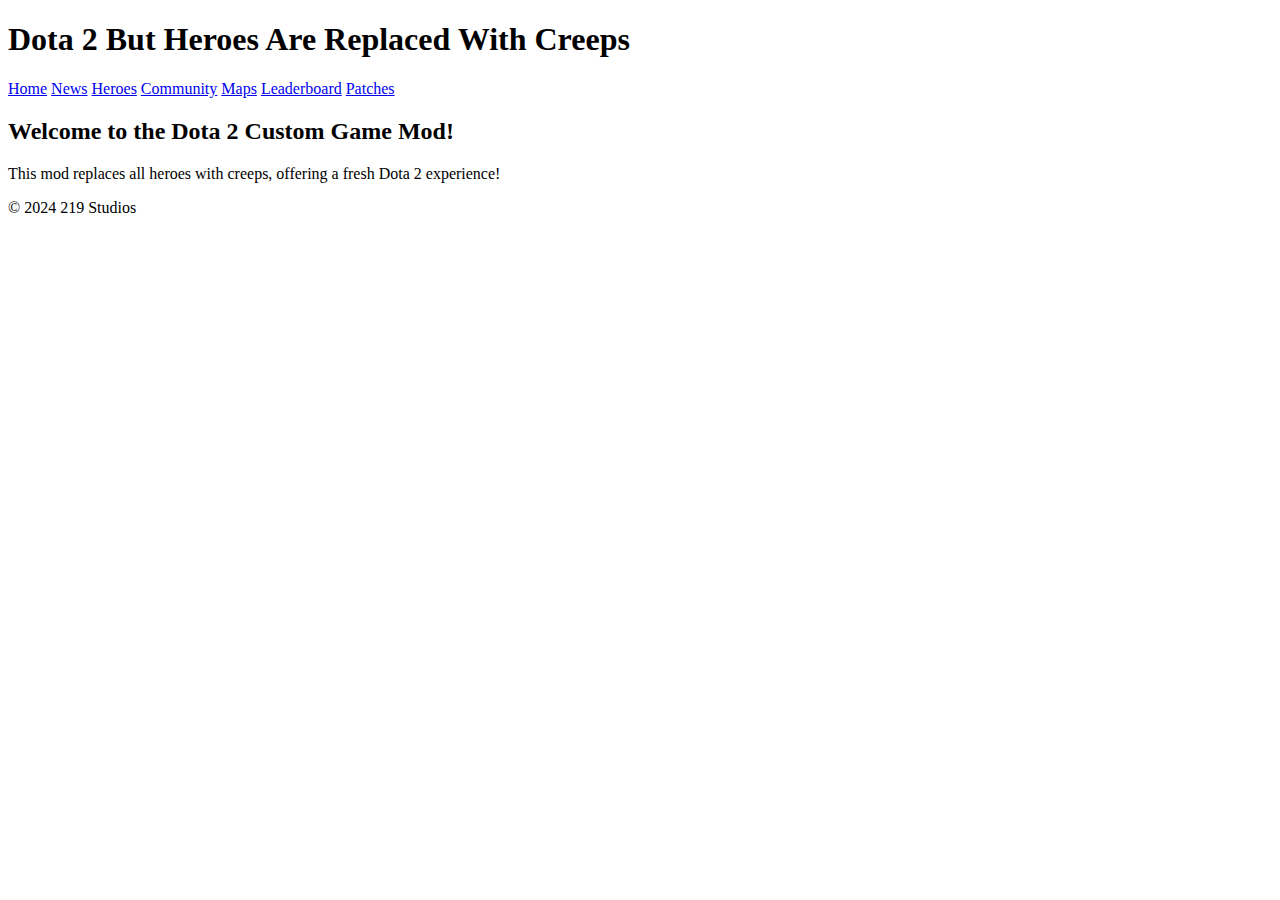
==== index.html @ bf036eed "new update" ====
<!DOCTYPE html>
<html lang="en">
<head>
    <meta charset="UTF-8">
    <meta name="viewport" content="width=device-width, initial-scale=1.0">
    <title>Homepage</title>
    <link rel="stylesheet" href="css/styles.css">
</head>
<body>
    <header>
        <h1>Dota 2 But Heroes Are Replaced With Creeps</h1>
        <nav>
            <a href="index.html">Home</a>
            <a href="news.html">News</a>
            <a href="heroes.html">Heroes</a>
            <a href="community.html">Community</a>
            <a href="maps.html">Maps</a>
            <a href="leaderboard.html">Leaderboard</a>
            <a href="patches.html">Patches</a>
        </nav>
    </header>
    <main>
        <h2>Welcome to the Dota 2 Custom Game Mod!</h2>
        <p>This mod replaces all heroes with creeps, offering a fresh Dota 2 experience!</p>
    </main>
    <footer>
        <p>&copy; 2024 219 Studios</p>
    </footer>
</body>
</html>
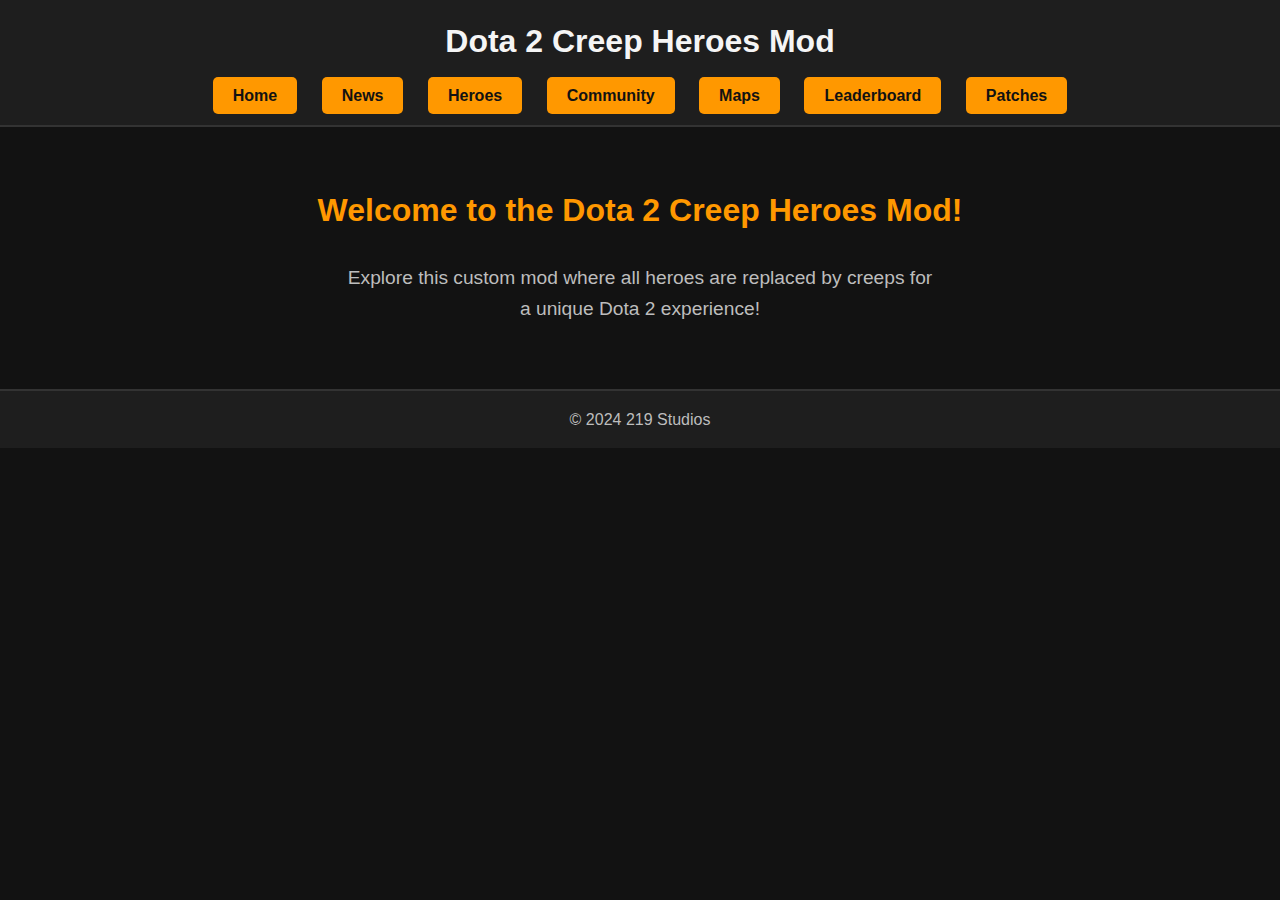
==== commit 2094683b: "add all" ====
--- a/index.html
+++ b/index.html
@@ -4,11 +4,11 @@
     <meta charset="UTF-8">
     <meta name="viewport" content="width=device-width, initial-scale=1.0">
     <title>Homepage</title>
-    <link rel="stylesheet" href="css/styles.css">
+    <link rel="stylesheet" href="styles.css">
 </head>
 <body>
     <header>
-        <h1>Dota 2 But Heroes Are Replaced With Creeps</h1>
+        <h1>Dota 2 Creep Heroes Mod</h1>
         <nav>
             <a href="index.html">Home</a>
             <a href="news.html">News</a>
@@ -20,8 +20,8 @@
         </nav>
     </header>
     <main>
-        <h2>Welcome to the Dota 2 Custom Game Mod!</h2>
-        <p>This mod replaces all heroes with creeps, offering a fresh Dota 2 experience!</p>
+        <h2>Welcome to the Dota 2 Creep Heroes Mod!</h2>
+        <p>Explore this custom mod where all heroes are replaced by creeps for a unique Dota 2 experience!</p>
     </main>
     <footer>
         <p>&copy; 2024 219 Studios</p>
--- a/styles.css
+++ b/styles.css
@@ -0,0 +1,92 @@
+/* styles.css */
+
+/* General body styling for dark mode */
+body {
+    background-color: #121212;
+    color: #e0e0e0;
+    font-family: Arial, sans-serif;
+    margin: 0;
+    padding: 0;
+    line-height: 1.6;
+}
+
+/* Header styling */
+header {
+    background-color: #1e1e1e;
+    color: #f5f5f5;
+    padding: 1rem;
+    text-align: center;
+    border-bottom: 2px solid #333;
+}
+
+header h1 {
+    margin: 0;
+}
+
+nav {
+    margin-top: 1rem;
+}
+
+nav a {
+    color: #f5f5f5;
+    text-decoration: none;
+    margin: 0 10px;
+    padding: 8px 16px;
+    font-weight: bold;
+    border-radius: 5px;
+    transition: background 0.3s ease;
+}
+
+nav a:hover {
+    background-color: #333;
+}
+
+/* Main content styling */
+main {
+    padding: 2rem;
+    text-align: center;
+}
+
+/* Card-like styling for page sections */
+main h2 {
+    font-size: 2rem;
+    color: #ff9800;
+}
+
+main p {
+    font-size: 1.2rem;
+    max-width: 600px;
+    margin: 0 auto;
+    color: #bdbdbd;
+}
+
+/* Footer styling */
+footer {
+    background-color: #1e1e1e;
+    color: #bdbdbd;
+    text-align: center;
+    padding: 1rem 0;
+    margin-top: 2rem;
+    border-top: 2px solid #333;
+}
+
+footer p {
+    margin: 0;
+}
+
+/* Buttons and hover effects */
+button, nav a {
+    background-color: #ff9800;
+    color: #121212;
+    padding: 10px 20px;
+    border: none;
+    border-radius: 5px;
+    font-size: 1rem;
+    cursor: pointer;
+    transition: all 0.3s ease;
+}
+
+button:hover, nav a:hover {
+    background-color: #ffa726;
+    color: #fff;
+}
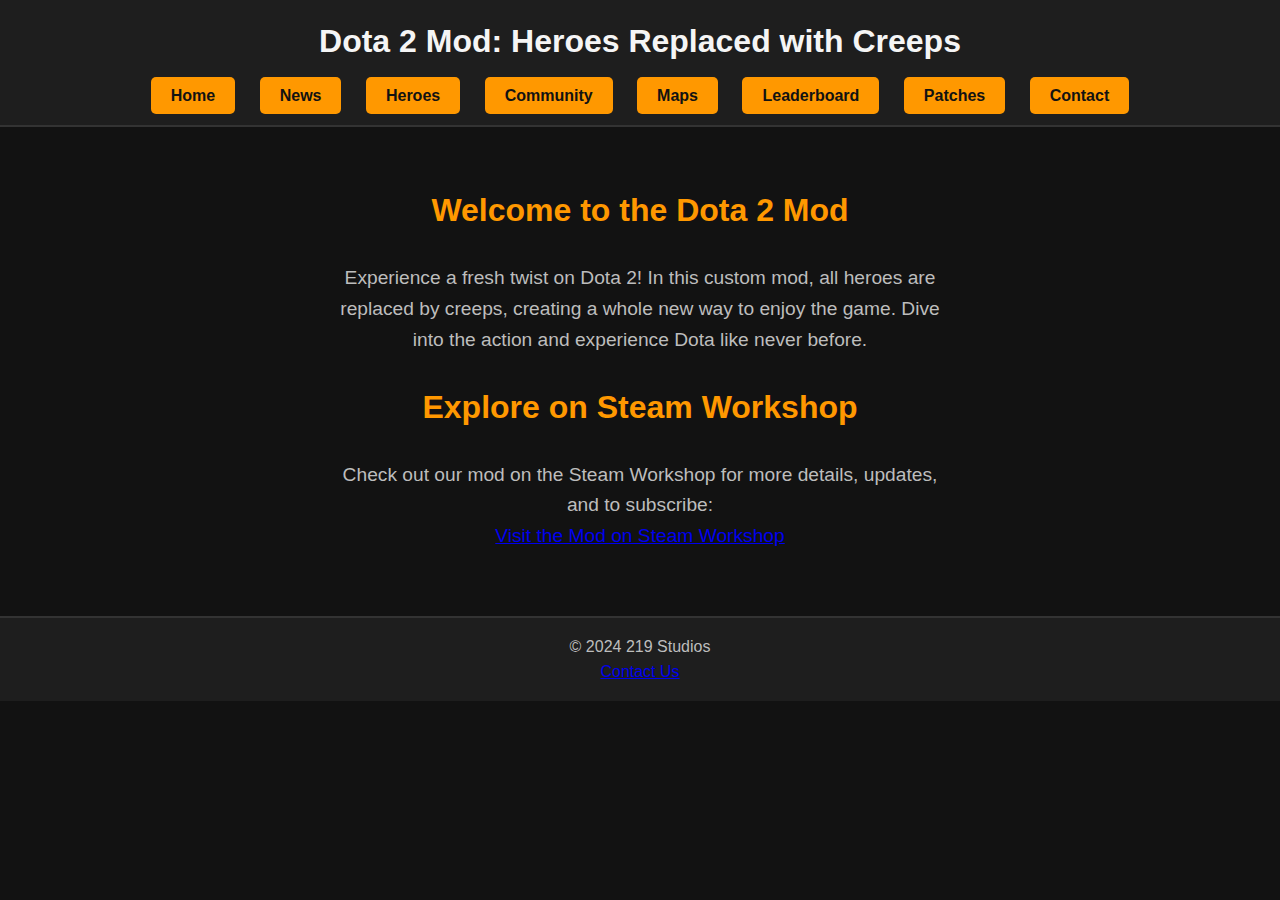
==== commit 86149fa5: "new push" ====
--- a/index.html
+++ b/index.html
@@ -3,12 +3,12 @@
 <head>
     <meta charset="UTF-8">
     <meta name="viewport" content="width=device-width, initial-scale=1.0">
-    <title>Homepage</title>
+    <title>Dota 2 Mod: Heroes Replaced with Creeps</title>
     <link rel="stylesheet" href="styles.css">
 </head>
 <body>
     <header>
-        <h1>Dota 2 Creep Heroes Mod</h1>
+        <h1>Dota 2 Mod: Heroes Replaced with Creeps</h1>
         <nav>
             <a href="index.html">Home</a>
             <a href="news.html">News</a>
@@ -17,14 +17,26 @@
             <a href="maps.html">Maps</a>
             <a href="leaderboard.html">Leaderboard</a>
             <a href="patches.html">Patches</a>
+            <a href="contact.html">Contact</a>
         </nav>
     </header>
+    
     <main>
-        <h2>Welcome to the Dota 2 Creep Heroes Mod!</h2>
-        <p>Explore this custom mod where all heroes are replaced by creeps for a unique Dota 2 experience!</p>
+        <section>
+            <h2>Welcome to the Dota 2 Mod</h2>
+            <p>Experience a fresh twist on Dota 2! In this custom mod, all heroes are replaced by creeps, creating a whole new way to enjoy the game. Dive into the action and experience Dota like never before.</p>
+        </section>
+        
+        <section id="workshop-link">
+            <h2>Explore on Steam Workshop</h2>
+            <p>Check out our mod on the Steam Workshop for more details, updates, and to subscribe:</p>
+            <p><a href="https://steamcommunity.com/sharedfiles/filedetails/?id=3351103693" target="_blank">Visit the Mod on Steam Workshop</a></p>
+        </section>
     </main>
+
     <footer>
         <p>&copy; 2024 219 Studios</p>
+        <p><a href="contact.html">Contact Us</a></p>
     </footer>
 </body>
 </html>
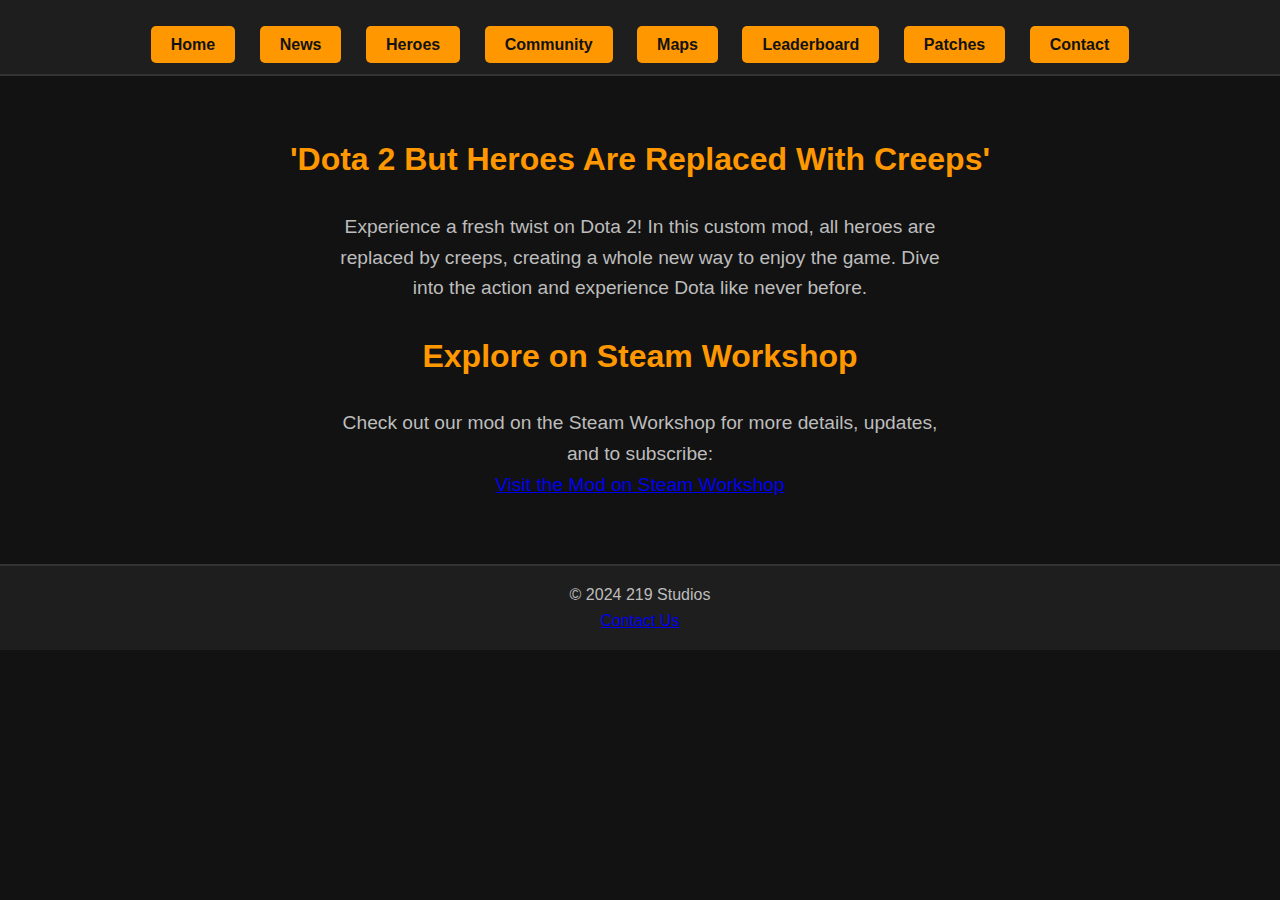
==== commit 41ed1999: "a" ====
--- a/index.html
+++ b/index.html
@@ -8,7 +8,6 @@
 </head>
 <body>
     <header>
-        <h1>Dota 2 Mod: Heroes Replaced with Creeps</h1>
         <nav>
             <a href="index.html">Home</a>
             <a href="news.html">News</a>
@@ -23,7 +22,7 @@
     
     <main>
         <section>
-            <h2>Welcome to the Dota 2 Mod</h2>
+            <h2>'Dota 2 But Heroes Are Replaced With Creeps'</h2>
             <p>Experience a fresh twist on Dota 2! In this custom mod, all heroes are replaced by creeps, creating a whole new way to enjoy the game. Dive into the action and experience Dota like never before.</p>
         </section>
         
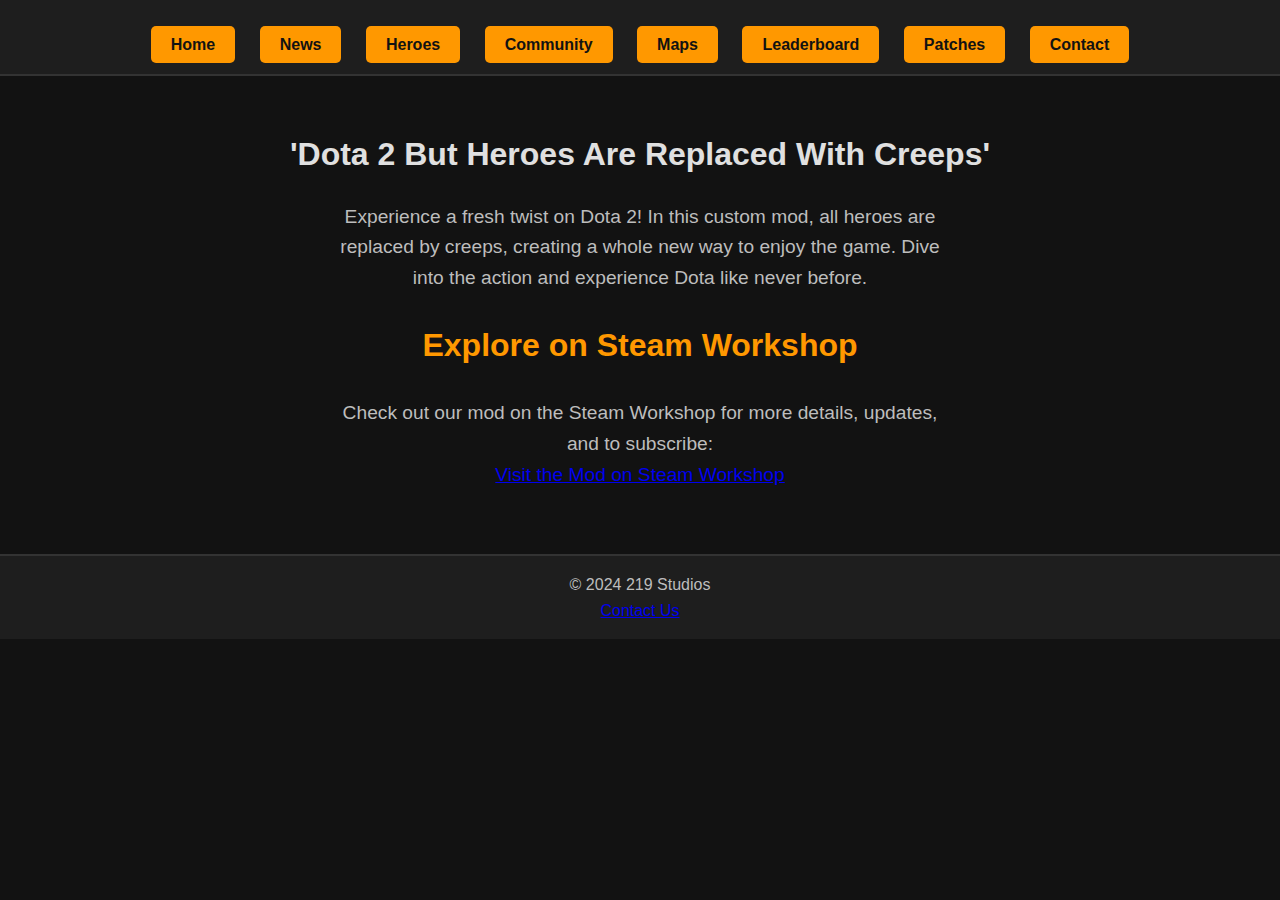
==== commit edccdd60: "b" ====
--- a/index.html
+++ b/index.html
@@ -22,7 +22,7 @@
     
     <main>
         <section>
-            <h2>'Dota 2 But Heroes Are Replaced With Creeps'</h2>
+            <h1>'Dota 2 But Heroes Are Replaced With Creeps'</h1>
             <p>Experience a fresh twist on Dota 2! In this custom mod, all heroes are replaced by creeps, creating a whole new way to enjoy the game. Dive into the action and experience Dota like never before.</p>
         </section>
         
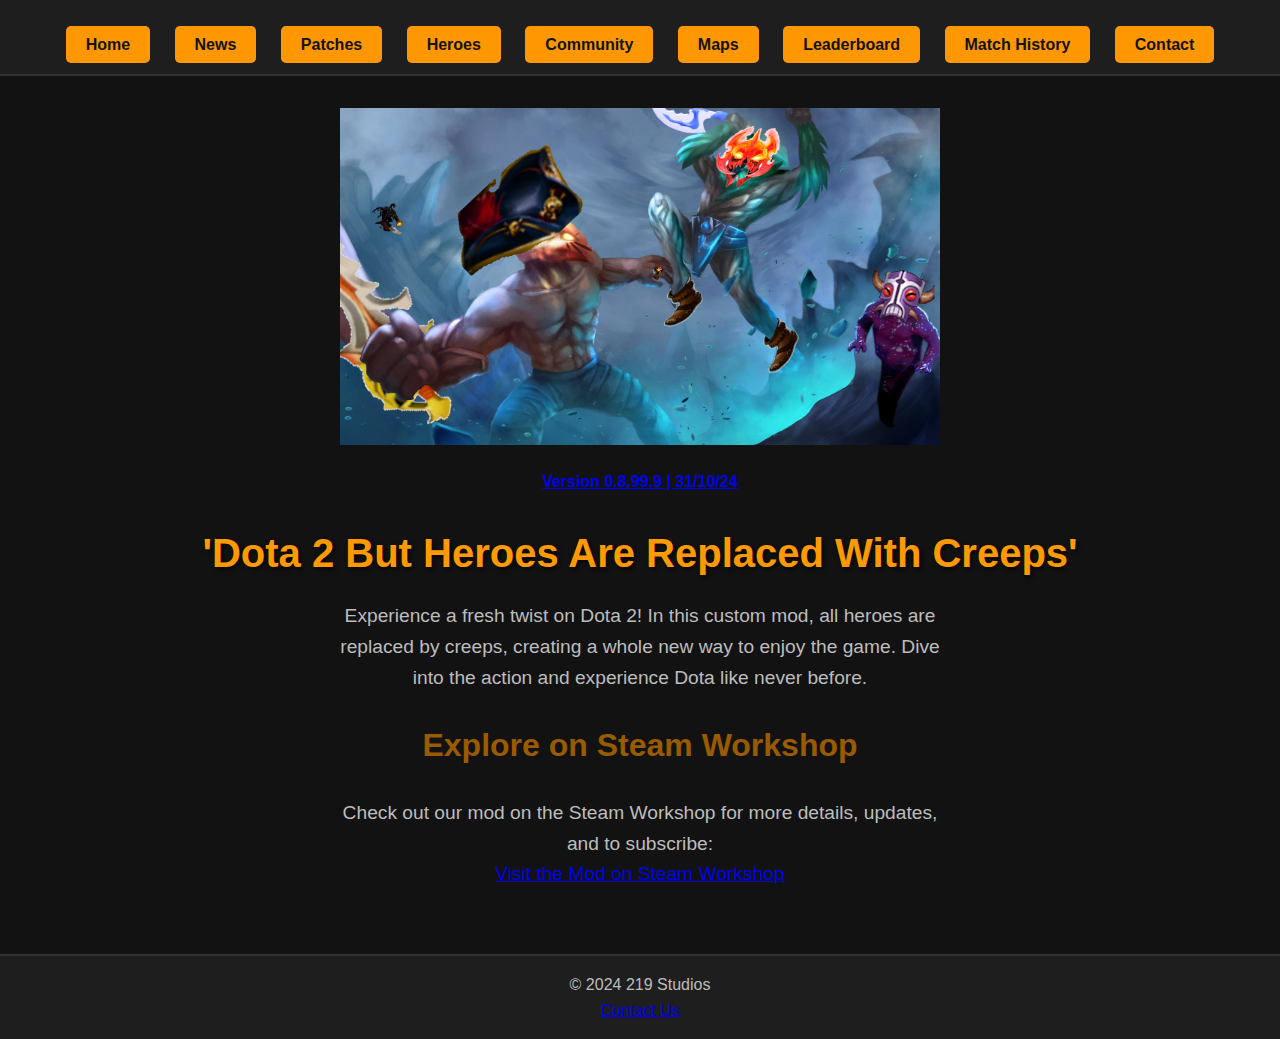
==== commit 530c6ac6: "new changes" ====
--- a/index.html
+++ b/index.html
@@ -11,17 +11,23 @@
         <nav>
             <a href="index.html">Home</a>
             <a href="news.html">News</a>
+			<a href="patches.html">Patches</a>
             <a href="heroes.html">Heroes</a>
-            <a href="community.html">Community</a>
+            <a href="https://steamcommunity.com/sharedfiles/filedetails/?id=3351103693">Community</a>
             <a href="maps.html">Maps</a>
             <a href="leaderboard.html">Leaderboard</a>
-            <a href="patches.html">Patches</a>
+			<a href="history.html">Match History</a>
             <a href="contact.html">Contact</a>
         </nav>
     </header>
     
     <main>
         <section>
+			 <img src="images/creeps_hero_mod_version_1.png" alt="Dota 2 Creeps Mod - Heroes Replaced with Creeps" style="width:100%; max-width:600px;">
+			 <h3><a href="patches.html">Version 0.8.99.9 | 31/10/24</a></h3>
+
+        
+		
             <h1>'Dota 2 But Heroes Are Replaced With Creeps'</h1>
             <p>Experience a fresh twist on Dota 2! In this custom mod, all heroes are replaced by creeps, creating a whole new way to enjoy the game. Dive into the action and experience Dota like never before.</p>
         </section>
--- a/styles.css
+++ b/styles.css
@@ -23,6 +23,7 @@
     margin: 0;
 }
 
+/* Navbar styling */
 nav {
     margin-top: 1rem;
 }
@@ -47,10 +48,23 @@
     text-align: center;
 }
 
+/* H1 styling for dark mode */
+main h1 {
+    font-size: 2.5rem;
+    color: #ff9900;
+    text-shadow: 2px 2px 4px rgba(0, 0, 0, 0.7);
+    margin-bottom: 1rem;
+}
+
 /* Card-like styling for page sections */
 main h2 {
     font-size: 2rem;
-    color: #ff9800;
+    color: #995B00;
+}
+
+main h3 {
+    font-size: 1rem;
+    color: #bdbdbd;
 }
 
 main p {
